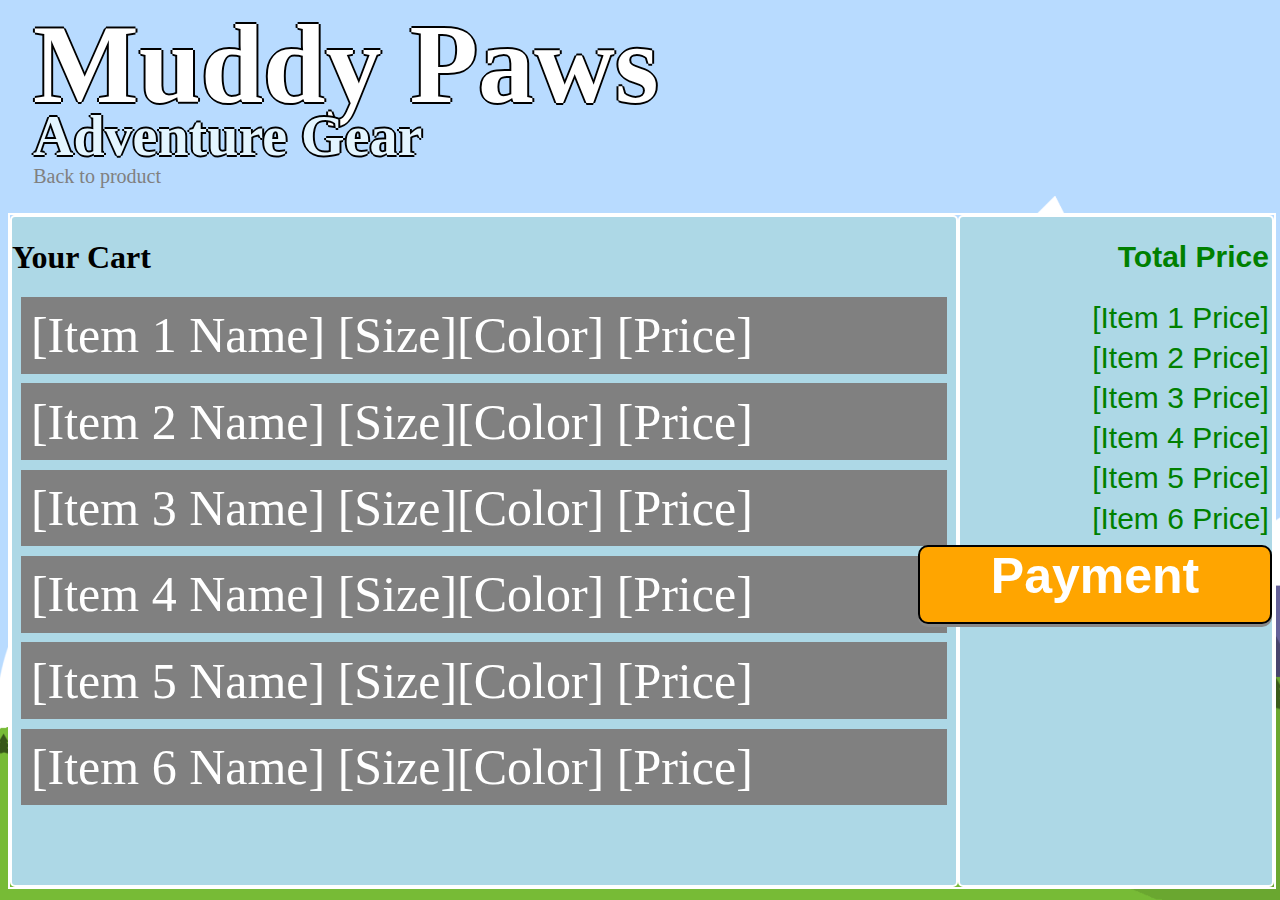
==== checkout.html @ fd460cfc "transfer hw5 to new repo" ====
<!doctype html>

<html lang="en">
  <head>
    <meta charset="utf-8">

    <title>Muddy Paws Adventure Gear</title>
    <meta name="author" content="Rigved Deshpande">

    <link rel="stylesheet" href="styles.css">
    </script>

  </head>

  <body>
    <!-- logo -->
    <a href="index.html" class="logo" id="small-logo">
      <h1>Muddy Paws</h1>
      <h2>Adventure Gear</h2>
    </a>

    <a href="purchase.html" class="escape">Back to product</a>

    <div class="checkout">
      <div class="column" id="selected-items">
        <h1>Your Cart</h1>
        <div class="cart-item">[Item 1 Name] [Size][Color] [Price]</div>
        <div class="cart-item">[Item 2 Name] [Size][Color] [Price]</div>
        <div class="cart-item">[Item 3 Name] [Size][Color] [Price]</div>
        <div class="cart-item">[Item 4 Name] [Size][Color] [Price]</div>
        <div class="cart-item">[Item 5 Name] [Size][Color] [Price]</div>
        <div class="cart-item">[Item 6 Name] [Size][Color] [Price]</div> 
      </div>
      <div class="column">
        <h1 class="item-price" id="total-price">Total Price</h1>
        <div class="item-price">[Item 1 Price]</div>
        <div class="item-price">[Item 2 Price]</div>
        <div class="item-price">[Item 3 Price]</div>
        <div class="item-price">[Item 4 Price]</div>
        <div class="item-price">[Item 5 Price]</div>
        <div class="item-price">[Item 6 Price]</div>

        <a href="checkout.html" class="button orange right">Payment</a>

        </div>
      </div>
    </div>
    <script src="checkout.js"></script>
  </body>
</html>
---- styles.css ----
html {
    background-image: url("background.png");
    background-size: cover;
    background-color: aqua;
    background-repeat: no-repeat;
    background-position: bottom;
    height: 100%;
}

.logo {
    display: block;
    color: white;
    text-shadow: -2px 0 black, 0 2px black, 2px 0 black, 0 -2px black;
    font-size: 72px;
}

.logo h2 {
    margin-top: -100px;
    font-size: 56px;
    color: #E3F5FF;
}

#main-logo {
    text-align: center;
    margin: auto;
}

#small-logo {
    margin: -75px 25px;
    font-size: 56px;
}

a {
    text-decoration: none;
}

a.button, #add-to-cart {
    display: block;
    width: 350px;
    height: 75px;
    margin: auto;
    margin-top: 2%;

    text-decoration: none;
    color: white;
    font-weight: bold;
    text-align: center;
    font-size: 50px;
    font-family: 'Gill Sans', 'Gill Sans MT', Calibri, 'Trebuchet MS', sans-serif;

    border-radius: 10px;
    border: 2px solid black;
    box-shadow: 0px 3px #888888;
}

a.button:hover, #add-to-cart:hover {
    box-shadow: 0px 10px #888888;
}

.escape {
    display: block;
    font-size: 20px;
    padding: 2%;
    color: grey;
}

.grey {
    background-color: gray;
}

.products {
    border: 2px white solid;
    width: 100%;
    display: grid;
    grid-template-columns: 33% 33% 33%;
    grid-template-rows: 800px;
}

.purchase-options {
    border: 2px white solid;
    width: 100%;
    display: grid;
    grid-template-columns: 35% 15% 15% 35%;
    grid-template-rows: 800px;
  }

.column {
    background-color: lightblue;
    color: black;
    border-radius: 5px;
    border: 2px white solid;
}

.product-box {
    height: 46%;
    background-color: white;
    margin: 2%;
    text-align:center;
    font-size: 20px;
}

.box {
    height: 24%;
    background-color: grey;
    margin: 2%;
    text-align:center;
    font-size: 25px;
    color: white;
}

.selected-size {
    background-color: #333;
    font-size: 45px;
}



.product-image {
    height: 75%;
}

.pricing {
    text-align: right;
    margin: 2%;
    color: white;
  }

.green {
    background-color: yellowgreen;
}

.orange {
    background-color: orange;
}

.checkout {
    border: 2px white solid;
    width: 100%;
    display: grid;
    grid-template-columns: 75% 25%;
    grid-template-rows: 672px;
}

.cart-item {
    background-color: grey;
    margin: 1%;
    padding: 1%;
    font-size: 50px;
    color: white;
}

.item-price {
    text-align: right;
    font-size: 30px;
    padding: 1%;
    color: green;
    font-family: Verdana, Geneva, Tahoma, sans-serif;
}

.right {
    float: right;
}
  
.product-view {
    background-color: white;
    text-align: center;
}

.product-view .product-image {
    height: 90%;
}

.box.selected-color {
    font-size: 45px;
    border: 5px solid black;
}
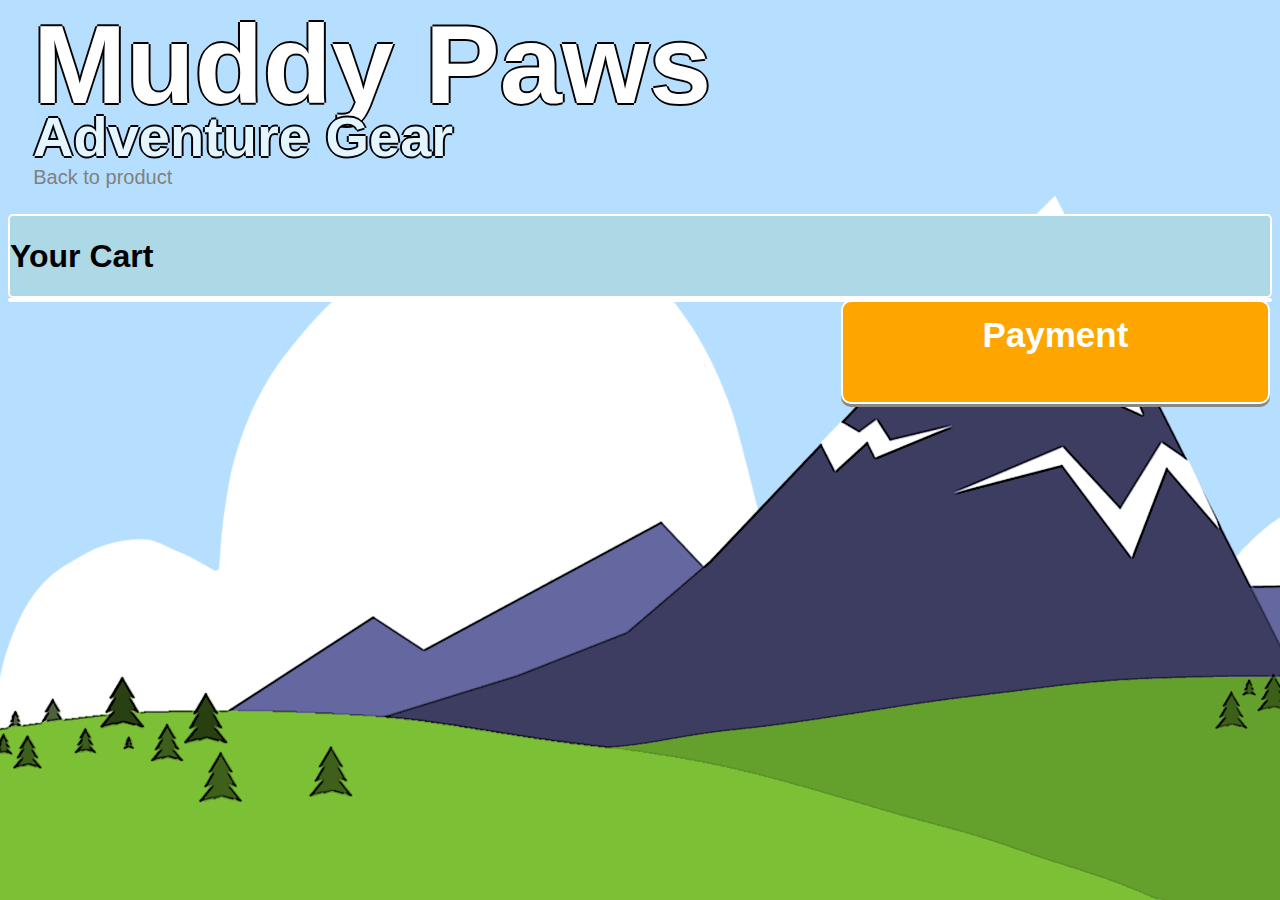
==== commit e76675c2: "add cart display" ====
--- a/checkout.html
+++ b/checkout.html
@@ -24,25 +24,9 @@
     <div class="checkout">
       <div class="column" id="selected-items">
         <h1>Your Cart</h1>
-        <div class="cart-item">[Item 1 Name] [Size][Color] [Price]</div>
-        <div class="cart-item">[Item 2 Name] [Size][Color] [Price]</div>
-        <div class="cart-item">[Item 3 Name] [Size][Color] [Price]</div>
-        <div class="cart-item">[Item 4 Name] [Size][Color] [Price]</div>
-        <div class="cart-item">[Item 5 Name] [Size][Color] [Price]</div>
-        <div class="cart-item">[Item 6 Name] [Size][Color] [Price]</div> 
       </div>
       <div class="column">
-        <h1 class="item-price" id="total-price">Total Price</h1>
-        <div class="item-price">[Item 1 Price]</div>
-        <div class="item-price">[Item 2 Price]</div>
-        <div class="item-price">[Item 3 Price]</div>
-        <div class="item-price">[Item 4 Price]</div>
-        <div class="item-price">[Item 5 Price]</div>
-        <div class="item-price">[Item 6 Price]</div>
-
         <a href="checkout.html" class="button orange right">Payment</a>
-
-        </div>
       </div>
     </div>
     <script src="checkout.js"></script>
--- a/styles.css
+++ b/styles.css
@@ -1,30 +1,29 @@
 html {
-    background-image: url("background.png");
+    background-image: url("Images/background.png");
     background-size: cover;
     background-color: aqua;
     background-repeat: no-repeat;
     background-position: bottom;
     height: 100%;
+    font-family: 'Gill Sans', 'Gill Sans MT', Calibri, 'Trebuchet MS', sans-serif;
 }
 
+/* Logo Styling */
 .logo {
     display: block;
     color: white;
     text-shadow: -2px 0 black, 0 2px black, 2px 0 black, 0 -2px black;
     font-size: 72px;
 }
-
 .logo h2 {
     margin-top: -100px;
     font-size: 56px;
     color: #E3F5FF;
 }
-
 #main-logo {
     text-align: center;
     margin: auto;
 }
-
 #small-logo {
     margin: -75px 25px;
     font-size: 56px;
@@ -34,29 +33,6 @@
     text-decoration: none;
 }
 
-a.button, #add-to-cart {
-    display: block;
-    width: 350px;
-    height: 75px;
-    margin: auto;
-    margin-top: 2%;
-
-    text-decoration: none;
-    color: white;
-    font-weight: bold;
-    text-align: center;
-    font-size: 50px;
-    font-family: 'Gill Sans', 'Gill Sans MT', Calibri, 'Trebuchet MS', sans-serif;
-
-    border-radius: 10px;
-    border: 2px solid black;
-    box-shadow: 0px 3px #888888;
-}
-
-a.button:hover, #add-to-cart:hover {
-    box-shadow: 0px 10px #888888;
-}
-
 .escape {
     display: block;
     font-size: 20px;
@@ -64,10 +40,7 @@
     color: grey;
 }
 
-.grey {
-    background-color: gray;
-}
-
+/* Grid-based purchase page styling */
 .products {
     border: 2px white solid;
     width: 100%;
@@ -75,22 +48,20 @@
     grid-template-columns: 33% 33% 33%;
     grid-template-rows: 800px;
 }
-
 .purchase-options {
     border: 2px white solid;
-    width: 100%;
+    width: 95%;
+    float: left;
     display: grid;
-    grid-template-columns: 35% 15% 15% 35%;
+    grid-template-columns: 50% 15% 15% 425px;
     grid-template-rows: 800px;
-  }
-
+}
 .column {
     background-color: lightblue;
     color: black;
     border-radius: 5px;
     border: 2px white solid;
 }
-
 .product-box {
     height: 46%;
     background-color: white;
@@ -98,7 +69,6 @@
     text-align:center;
     font-size: 20px;
 }
-
 .box {
     height: 24%;
     background-color: grey;
@@ -107,60 +77,14 @@
     font-size: 25px;
     color: white;
 }
-
-.selected-size {
-    background-color: #333;
-    font-size: 45px;
-}
-
-
-
 .product-image {
     height: 75%;
 }
-
 .pricing {
     text-align: right;
     margin: 2%;
     color: white;
-  }
-
-.green {
-    background-color: yellowgreen;
 }
-
-.orange {
-    background-color: orange;
-}
-
-.checkout {
-    border: 2px white solid;
-    width: 100%;
-    display: grid;
-    grid-template-columns: 75% 25%;
-    grid-template-rows: 672px;
-}
-
-.cart-item {
-    background-color: grey;
-    margin: 1%;
-    padding: 1%;
-    font-size: 50px;
-    color: white;
-}
-
-.item-price {
-    text-align: right;
-    font-size: 30px;
-    padding: 1%;
-    color: green;
-    font-family: Verdana, Geneva, Tahoma, sans-serif;
-}
-
-.right {
-    float: right;
-}
-  
 .product-view {
     background-color: white;
     text-align: center;
@@ -171,6 +95,76 @@
 }
 
 .box.selected-color {
-    font-size: 45px;
+    font-size: 35px;
     border: 5px solid black;
 }
+
+.box.selected-size {
+    background-color: #333;
+    font-size: 35px;
+    border: 5px solid black;
+}
+
+/* Buttons include 'shop now', 'add to cart' and 'view cart'*/
+.button {
+    display: block;
+    width: 400px;
+    height: 75px;
+    margin-top: 2%;
+    padding: 1%;
+    margin: auto;
+
+    color: white;
+    font-weight: bold;
+    text-align: center;
+    font-size: 35px;
+
+    border-radius: 10px;
+    border: 2px solid black;
+    box-shadow: 0px 3px #888888;
+
+    border: 2px white solid;
+    display: grid;
+}
+button:hover {
+    box-shadow: 0px 10px #888888;
+}
+
+/* Color classes */
+.green {
+    background-color: yellowgreen;
+}
+.orange {
+    background-color: orange;
+}
+.grey {
+    background-color: gray;
+}
+
+.right {
+    float: right;
+}
+
+/* Checkout page styles */
+.cart-item {
+    background-color: grey;
+    margin: 1%;
+    padding: 1%;
+    font-size: 50px;
+    color: white;
+}
+.item-price {
+    text-align: right;
+    font-size: 30px;
+    padding: 1%;
+    color: green;
+    font-family: Verdana, Geneva, Tahoma, sans-serif;
+}
+
+.remove {
+    float: right;
+    background-color: red;
+    color: white;
+}
+  
+
